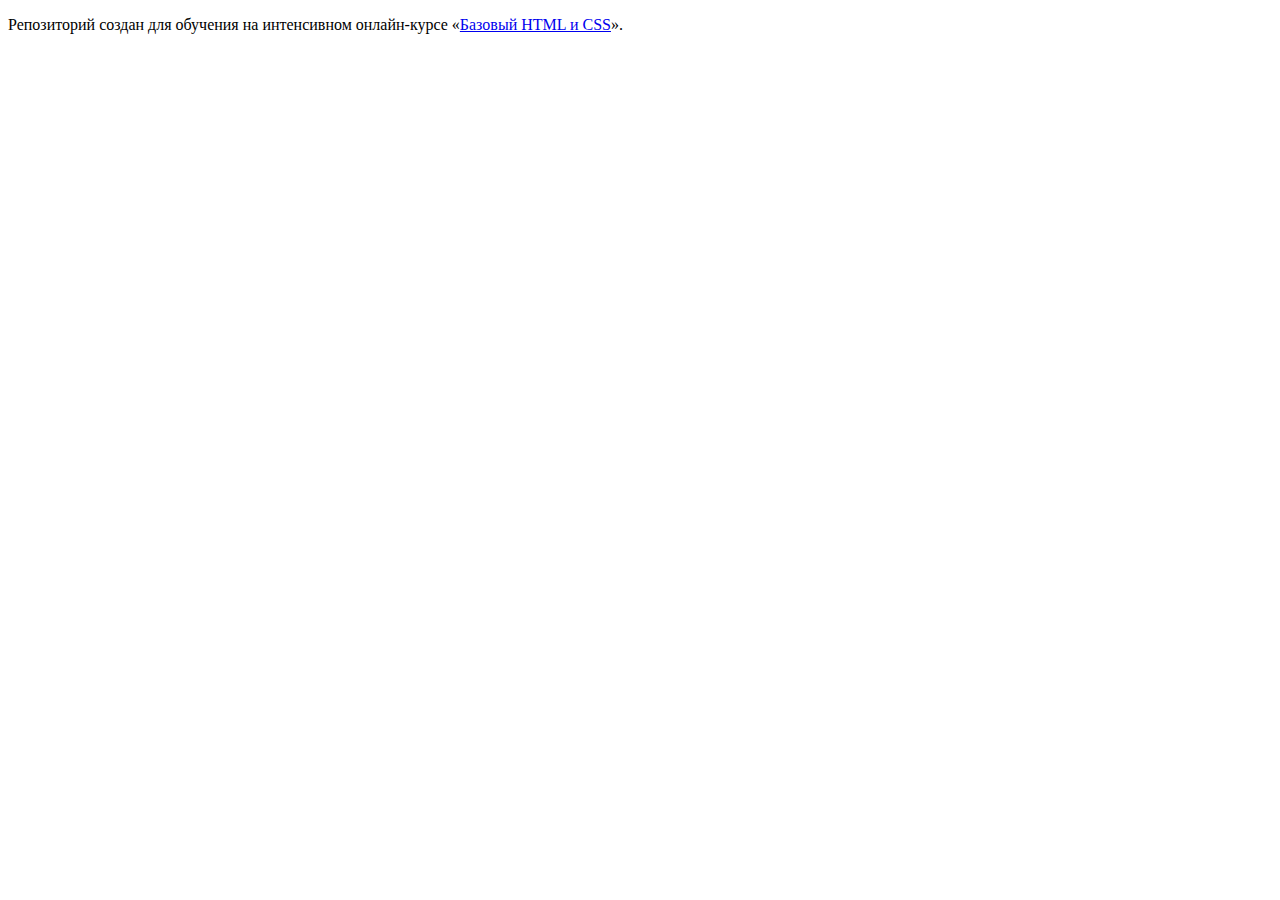
==== index.html @ 527d099c ":hatching_chick:" ====
<!DOCTYPE html>
<html lang="ru">
  <head>
    <meta charset="utf-8">
    <title>HTML Academy: Барбершоп</title>
  </head>
  <body>

    <p>Репозиторий создан для обучения на интенсивном онлайн‑курсе «<a href="https://htmlacademy.ru/intensive/htmlcss">Базовый HTML и CSS</a>».</p>

  </body>
</html>
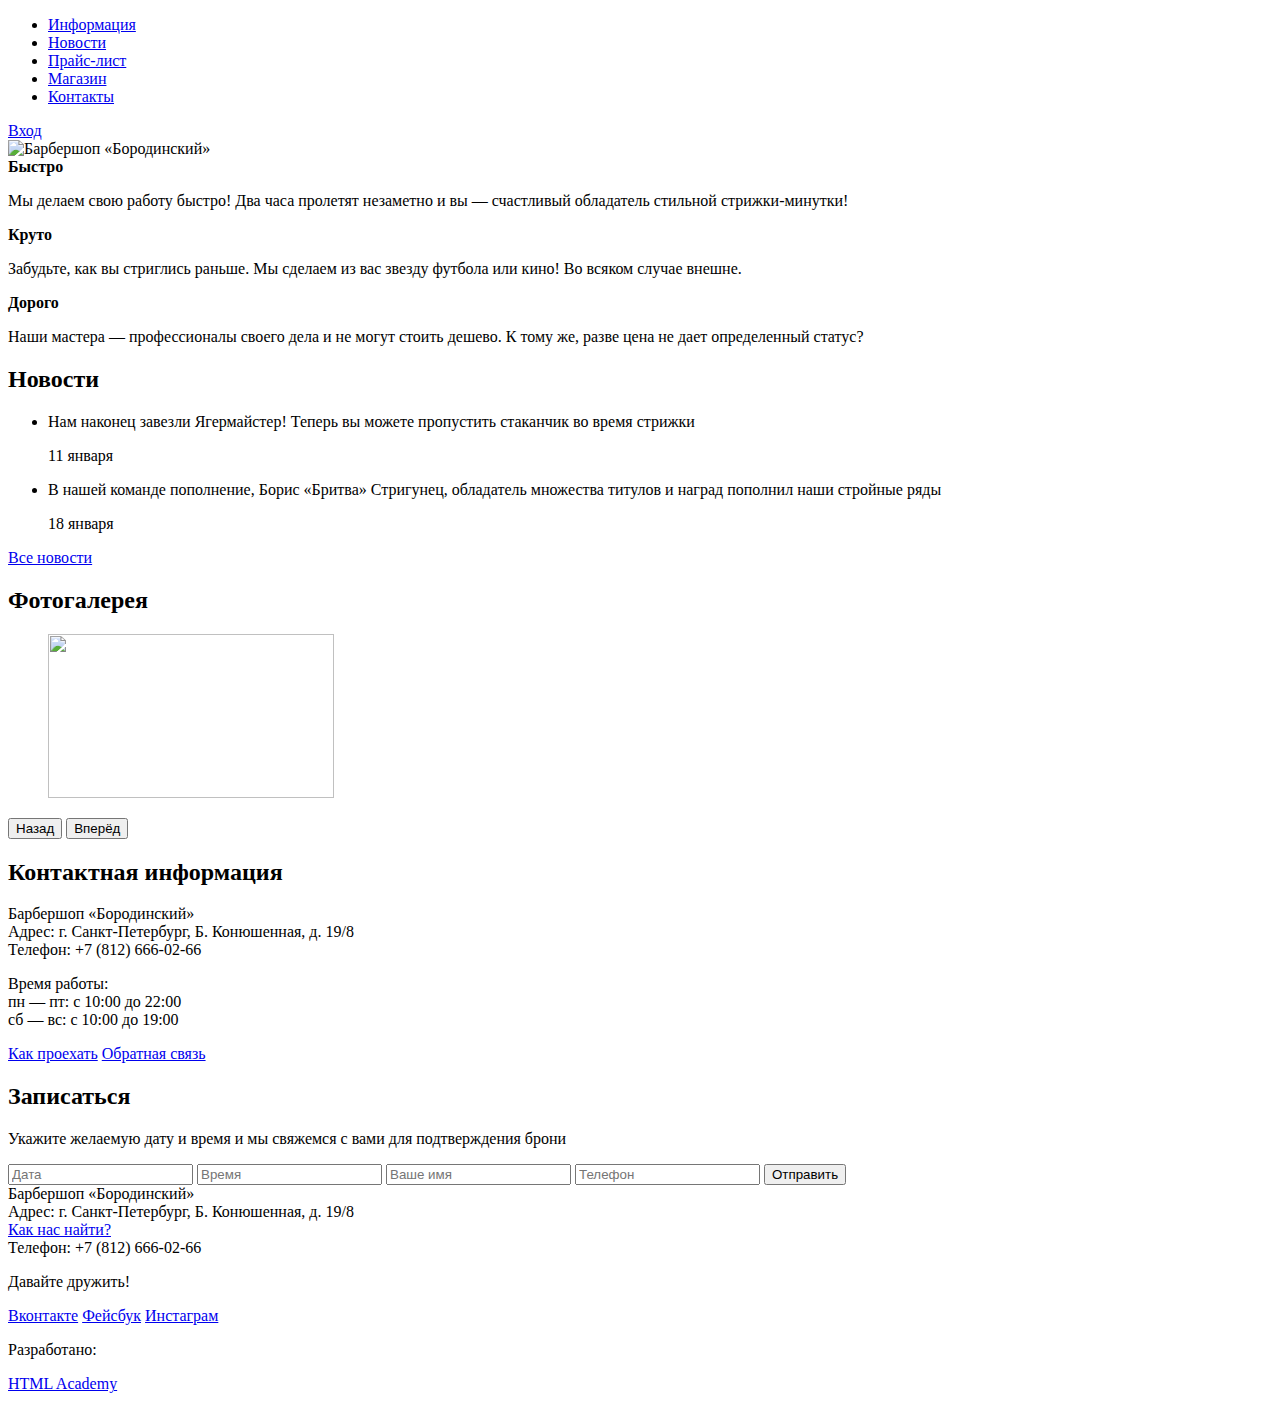
==== commit 551790fe: "добавлена разметка главной страницы" ====
--- a/index.html
+++ b/index.html
@@ -2,11 +2,127 @@
 <html lang="ru">
   <head>
     <meta charset="utf-8">
-    <title>HTML Academy: Барбершоп</title>
+    <title>Барбершоп «Бородинский»</title>
   </head>
   <body>
-
-    <p>Репозиторий создан для обучения на интенсивном онлайн‑курсе «<a href="https://htmlacademy.ru/intensive/htmlcss">Базовый HTML и CSS</a>».</p>
-
+    <header class="main-header">
+      <div class="container">
+        <nav class="main-navigation">
+          <ul class="list">
+            <li class="item">
+              <a href="#">Информация</a>
+            </li>
+            <li class="item">
+              <a href="#">Новости</a>
+            </li>
+            <li class="item">
+              <a href="#">Прайс-лист</a>
+            </li>
+            <li class="item">
+              <a href="#">Магазин</a>
+            </li>
+            <li class="item">
+              <a href="#">Контакты</a>
+            </li>
+          </ul>
+        </nav>
+        <div class="user-block">
+          <a class="login" href="#">Вход</a>
+        </div>
+      </div>
+    </header>
+    <main class="container">
+      <div class="index-logo">
+        <img src="img/index-logo.png" width="368" height="204" alt="Барбершоп «Бородинский»">
+      </div>
+      <section class="features">
+        <div class="features-item">
+          <b class="features-name">Быстро</b>
+          <p>Мы делаем свою работу быстро! Два часа пролетят незаметно и вы — счастливый обладатель стильной стрижки-минутки!</p>
+        </div>
+        <div class="features-item">
+          <b class="features-name">Круто</b>
+          <p>Забудьте, как вы стриглись раньше. Мы сделаем из вас звезду футбола или кино! Во всяком случае внешне.</p>
+        </div>
+        <div class="features-item">
+          <b class="features-name">Дорого</b>
+          <p>Наши мастера — профессионалы своего дела и не могут стоить дешево. К тому же, разве цена не дает определенный статус?</p>
+        </div>
+      </section>
+      <div class="index-content">
+        <div class="index-content-left">
+          <h2 class="index-content-title">Новости</h2>
+          <ul class="news-preview">
+            <li>
+              <p>Нам наконец завезли Ягермайстер! Теперь вы можете пропустить стаканчик во время стрижки</p>
+              <time datetime="2016-01-11">11 января</time>
+            </li>
+            <li>
+              <p>В нашей команде пополнение, Борис «Бритва» Стригунец, обладатель множества титулов и наград пополнил наши стройные ряды</p>
+              <time datetime="2016-01-18">18 января</time>
+            </li>
+          </ul>
+          <a class="btn" href="#">Все новости</a>
+        </div>
+        <div class="index-content-right">
+          <h2 class="index-content-title">Фотогалерея</h2>
+          <div class="gallery">
+            <figure class="gallery-content">
+              <img src="img/photo-1.jpg" width="286" height="164" alt="">
+            </figure>
+            <button class="btn gallery-prev" type="button">Назад</button>
+            <button class="btn gallery-next" type="button">Вперёд</button>
+          </div>
+        </div>
+      </div>
+      <div class="index-content">
+        <div class="index-content-left">
+          <h2 class="index-content-title">Контактная информация</h2>
+          <p>
+            Барбершоп «Бородинский»<br>
+            Адрес: г. Санкт-Петербург, Б. Конюшенная, д. 19/8<br>
+            Телефон: +7 (812) 666-02-66
+          </p>
+          <p>
+            Время работы:<br>
+            пн — пт: с 10:00 до 22:00<br>
+            сб — вс: с 10:00 до 19:00
+          </p>
+          <a class="btn" href="#">Как проехать</a>
+          <a class="btn" href="#">Обратная связь</a>
+        </div>
+        <div class="index-content-right">
+          <h2 class="index-content-title">Записаться</h2>
+          <p>Укажите желаемую дату и время и мы свяжемся с вами для подтверждения брони</p>
+          <form class="appointment-form" action="https://echo.htmlacademy.ru" method="post">
+            <input type="text" name="date" value="" placeholder="Дата">
+            <input type="text" name="time" value="" placeholder="Время">
+            <input type="text" name="name" value="" placeholder="Ваше имя">
+            <input type="tel" name="phone" value="" placeholder="Телефон">
+            <button class="btn" type="submit">Отправить</button>
+          </form>
+        </div>
+      </div>
+    </main>
+    <footer class="main-footer">
+      <div class="container">
+        <section class="footer-contacts">
+          Барбершоп «Бородинский»<br>
+          Адрес: г. Санкт-Петербург, Б. Конюшенная, д. 19/8<br>
+          <a href="#">Как нас найти?</a><br>
+          Телефон: +7 (812) 666-02-66
+        </section>
+        <section class="footer-social">
+          <p>Давайте дружить!</p>
+          <a class="social-btn social-btn-vk" href="#">Вконтакте</a>
+          <a class="social-btn social-btn-fb" href="#">Фейсбук</a>
+          <a class="social-btn social-btn-inst" href="#">Инстаграм</a>
+        </section>
+        <section class="footer-copyright">
+          <p>Разработано:</p>
+          <a class="btn" href="https://htmlacademy.ru">HTML Academy</a>
+        </section>
+      </div>
+    </footer>
   </body>
-</html>
+</html>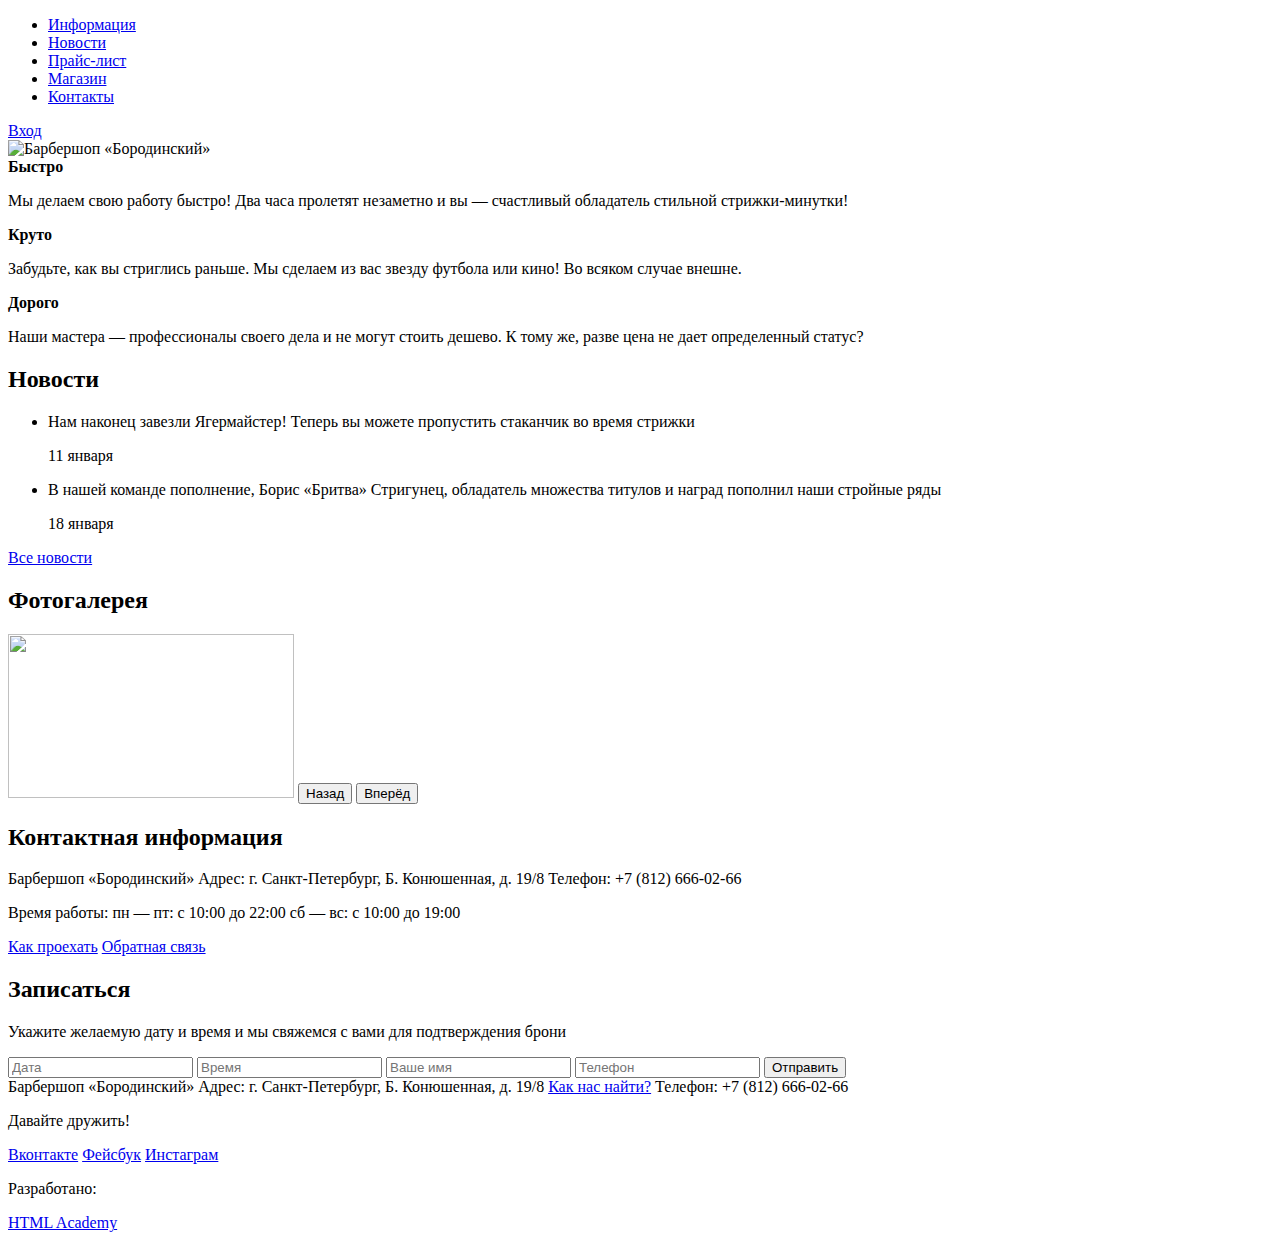
==== commit a439b587: "исправлены классы, убраны br и figure" ====
--- a/index.html
+++ b/index.html
@@ -7,22 +7,22 @@
   <body>
     <header class="main-header">
       <div class="container">
-        <nav class="main-navigation">
-          <ul class="list">
-            <li class="item">
-              <a href="#">Информация</a>
+        <nav class="main-nav">
+          <ul class="main-nav__list">
+            <li class="main_nav__item">
+              <a href="#" class="main-nav__link">Информация</a>
             </li>
-            <li class="item">
-              <a href="#">Новости</a>
+            <li class="main-nav__item">
+              <a href="#" class="main-nav__link">Новости</a>
             </li>
-            <li class="item">
-              <a href="#">Прайс-лист</a>
+            <li class="main-nav__item">
+              <a href="#" class="main-nav__link">Прайс-лист</a>
             </li>
-            <li class="item">
-              <a href="#">Магазин</a>
+            <li class="main-nav__item">
+              <a href="#" class="main-nav__link">Магазин</a>
             </li>
-            <li class="item">
-              <a href="#">Контакты</a>
+            <li class="main-nav__item">
+              <a href="#" class="main-nav__link">Контакты</a>
             </li>
           </ul>
         </nav>
@@ -36,91 +36,89 @@
         <img src="img/index-logo.png" width="368" height="204" alt="Барбершоп «Бородинский»">
       </div>
       <section class="features">
-        <div class="features-item">
-          <b class="features-name">Быстро</b>
-          <p>Мы делаем свою работу быстро! Два часа пролетят незаметно и вы — счастливый обладатель стильной стрижки-минутки!</p>
+        <div class="features__item">
+          <b class="features__name">Быстро</b>
+          <p class="festures__text">Мы делаем свою работу быстро! Два часа пролетят незаметно и вы — счастливый обладатель стильной стрижки-минутки!</p>
         </div>
-        <div class="features-item">
-          <b class="features-name">Круто</b>
-          <p>Забудьте, как вы стриглись раньше. Мы сделаем из вас звезду футбола или кино! Во всяком случае внешне.</p>
+        <div class="features__item">
+          <b class="features__name">Круто</b>
+          <p class="festures__text">Забудьте, как вы стриглись раньше. Мы сделаем из вас звезду футбола или кино! Во всяком случае внешне.</p>
         </div>
-        <div class="features-item">
-          <b class="features-name">Дорого</b>
-          <p>Наши мастера — профессионалы своего дела и не могут стоить дешево. К тому же, разве цена не дает определенный статус?</p>
+        <div class="features__item">
+          <b class="features__name">Дорого</b>
+          <p class="festures__text">Наши мастера — профессионалы своего дела и не могут стоить дешево. К тому же, разве цена не дает определенный статус?</p>
         </div>
       </section>
       <div class="index-content">
-        <div class="index-content-left">
-          <h2 class="index-content-title">Новости</h2>
-          <ul class="news-preview">
-            <li>
-              <p>Нам наконец завезли Ягермайстер! Теперь вы можете пропустить стаканчик во время стрижки</p>
-              <time datetime="2016-01-11">11 января</time>
+        <div class="index-content__left">
+          <h2 class="index-content__title">Новости</h2>
+          <ul class="news-list">
+            <li class="news-list__item">
+              <p class="news-list__text">Нам наконец завезли Ягермайстер! Теперь вы можете пропустить стаканчик во время стрижки</p>
+              <time class="news-list__data" datetime="2016-01-11">11 января</time>
             </li>
-            <li>
-              <p>В нашей команде пополнение, Борис «Бритва» Стригунец, обладатель множества титулов и наград пополнил наши стройные ряды</p>
-              <time datetime="2016-01-18">18 января</time>
+            <li class="news-list__item">
+              <p class="news-list__text">В нашей команде пополнение, Борис «Бритва» Стригунец, обладатель множества титулов и наград пополнил наши стройные ряды</p>
+              <time class="news-list__data" datetime="2016-01-18">18 января</time>
             </li>
           </ul>
-          <a class="btn" href="#">Все новости</a>
+          <a class="news-btn" href="#">Все новости</a>
         </div>
-        <div class="index-content-right">
-          <h2 class="index-content-title">Фотогалерея</h2>
+        <div class="index-content__right">
+          <h2 class="index-content__title">Фотогалерея</h2>
           <div class="gallery">
-            <figure class="gallery-content">
-              <img src="img/photo-1.jpg" width="286" height="164" alt="">
-            </figure>
-            <button class="btn gallery-prev" type="button">Назад</button>
-            <button class="btn gallery-next" type="button">Вперёд</button>
+            <img class="gallery__image" src="img/photo-1.jpg" width="286" height="164" alt="">
+            <button class="gallery__prev" type="button">Назад</button>
+            <button class="gallery__next" type="button">Вперёд</button>
           </div>
         </div>
       </div>
       <div class="index-content">
-        <div class="index-content-left">
-          <h2 class="index-content-title">Контактная информация</h2>
-          <p>
-            Барбершоп «Бородинский»<br>
-            Адрес: г. Санкт-Петербург, Б. Конюшенная, д. 19/8<br>
+        <div class="index-content__left">
+          <h2 class="index-content__title">Контактная информация</h2>
+          <p class="index-content__text">
+            Барбершоп «Бородинский»
+            Адрес: г. Санкт-Петербург, Б. Конюшенная, д. 19/8
             Телефон: +7 (812) 666-02-66
           </p>
-          <p>
-            Время работы:<br>
-            пн — пт: с 10:00 до 22:00<br>
+          <p class="index-content__text">
+            Время работы:
+            пн — пт: с 10:00 до 22:00
             сб — вс: с 10:00 до 19:00
           </p>
           <a class="btn" href="#">Как проехать</a>
           <a class="btn" href="#">Обратная связь</a>
         </div>
-        <div class="index-content-right">
-          <h2 class="index-content-title">Записаться</h2>
-          <p>Укажите желаемую дату и время и мы свяжемся с вами для подтверждения брони</p>
+        <div class="index-content__right">
+          <h2 class="index-content__title">Записаться</h2>
+          <p class="index-content__text">Укажите желаемую дату и время и мы свяжемся с вами для подтверждения брони</p>
           <form class="appointment-form" action="https://echo.htmlacademy.ru" method="post">
-            <input type="text" name="date" value="" placeholder="Дата">
-            <input type="text" name="time" value="" placeholder="Время">
-            <input type="text" name="name" value="" placeholder="Ваше имя">
-            <input type="tel" name="phone" value="" placeholder="Телефон">
-            <button class="btn" type="submit">Отправить</button>
+            <input class="appointment-form__input" type="text" name="date" value="" placeholder="Дата">
+            <input class="appointment-form__input" type="text" name="time" value="" placeholder="Время">
+            <input class="appointment-form__input" type="text" name="name" value="" placeholder="Ваше имя">
+            <input class="appointment-form__input" type="tel" name="phone" value="" placeholder="Телефон">
+            <button class="class=appointment-form__btn" type="submit">Отправить</button>
           </form>
         </div>
       </div>
     </main>
     <footer class="main-footer">
       <div class="container">
-        <section class="footer-contacts">
-          Барбершоп «Бородинский»<br>
-          Адрес: г. Санкт-Петербург, Б. Конюшенная, д. 19/8<br>
-          <a href="#">Как нас найти?</a><br>
+        <section class="contacts">
+          Барбершоп «Бородинский»
+          Адрес: г. Санкт-Петербург, Б. Конюшенная, д. 19/8
+          <a class="contacts_link" href="#">Как нас найти?</a>
           Телефон: +7 (812) 666-02-66
         </section>
-        <section class="footer-social">
+        <section class="social">
           <p>Давайте дружить!</p>
-          <a class="social-btn social-btn-vk" href="#">Вконтакте</a>
-          <a class="social-btn social-btn-fb" href="#">Фейсбук</a>
-          <a class="social-btn social-btn-inst" href="#">Инстаграм</a>
+          <a class="social__btn social__btn--vk" href="#">Вконтакте</a>
+          <a class="social__btn social__btn--fb" href="#">Фейсбук</a>
+          <a class="social__btn social__btn--inst" href="#">Инстаграм</a>
         </section>
-        <section class="footer-copyright">
-          <p>Разработано:</p>
-          <a class="btn" href="https://htmlacademy.ru">HTML Academy</a>
+        <section class="copyright">
+          <p class="copyright__text">Разработано:</p>
+          <a class="copyright__btn" href="https://htmlacademy.ru">HTML Academy</a>
         </section>
       </div>
     </footer>
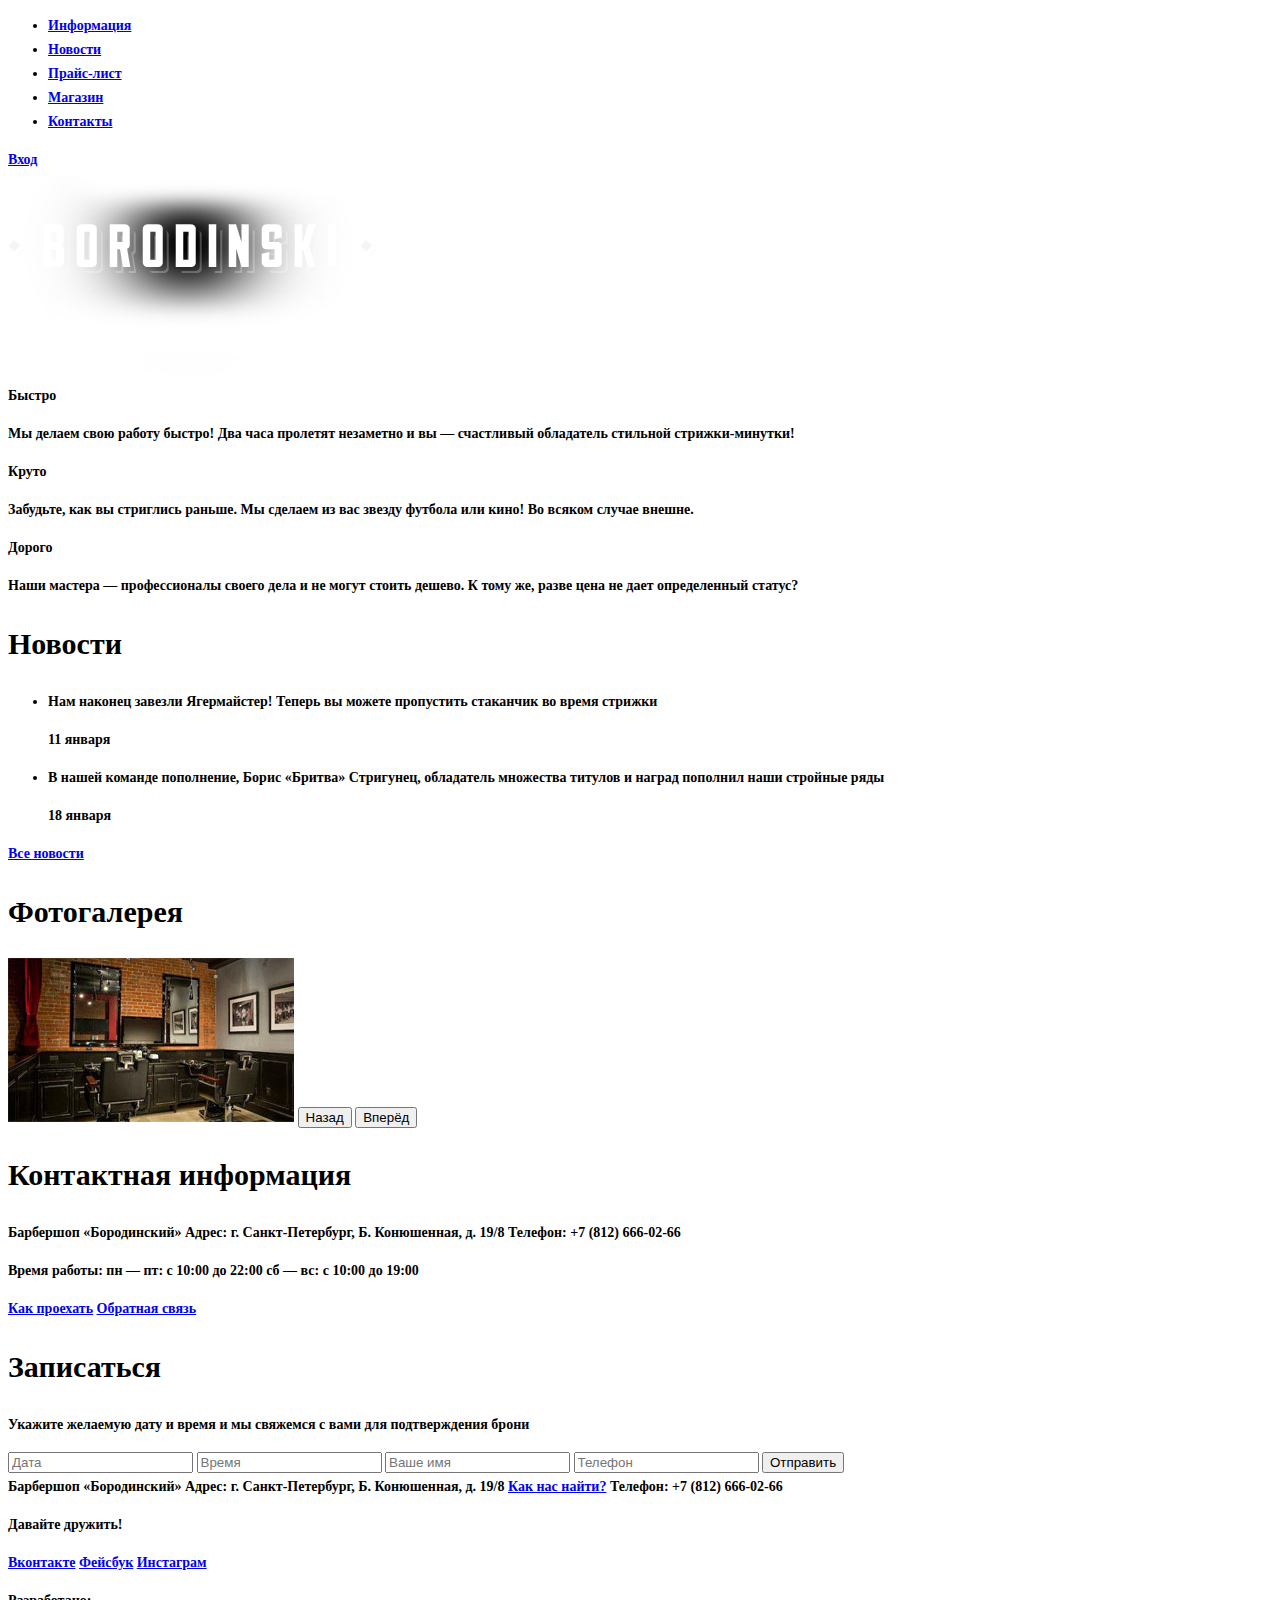
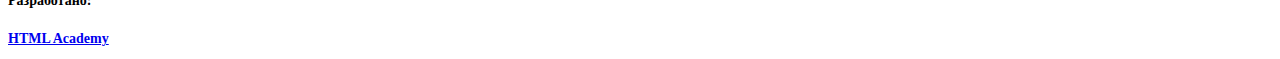
==== commit 0d438555: "добавлены изобрадения, подключены стили" ====
--- a/index.html
+++ b/index.html
@@ -3,6 +3,7 @@
   <head>
     <meta charset="utf-8">
     <title>Барбершоп «Бородинский»</title>
+    <link href="css/style.css" rel="stylesheet">
   </head>
   <body>
     <header class="main-header">
@@ -67,7 +68,7 @@
         <div class="index-content__right">
           <h2 class="index-content__title">Фотогалерея</h2>
           <div class="gallery">
-            <img class="gallery__image" src="img/photo-1.jpg" width="286" height="164" alt="">
+            <img class="gallery__image" src="img/gallery.jpg" width="286" height="164" alt="Интерьер салона">
             <button class="gallery__prev" type="button">Назад</button>
             <button class="gallery__next" type="button">Вперёд</button>
           </div>
--- a/css/style.css
+++ b/css/style.css
@@ -0,0 +1,23 @@
+body {
+  font-family: "PT Sans Narrow";
+  color: black;
+  font-weight: bold;
+  font-size: 14px;
+  line-height: 24px;
+}
+
+h1 {
+  font-family: "PT Sans Narrow";
+  color: black;
+  font-weight: bold;
+  font-size: 30px;
+  line-height: 42px;
+}
+
+h2 {
+  font-family: "PT Sans Narrow";
+  color: black;
+  font-weight: bold;
+  font-size: 30px;
+  line-height: 42px;
+}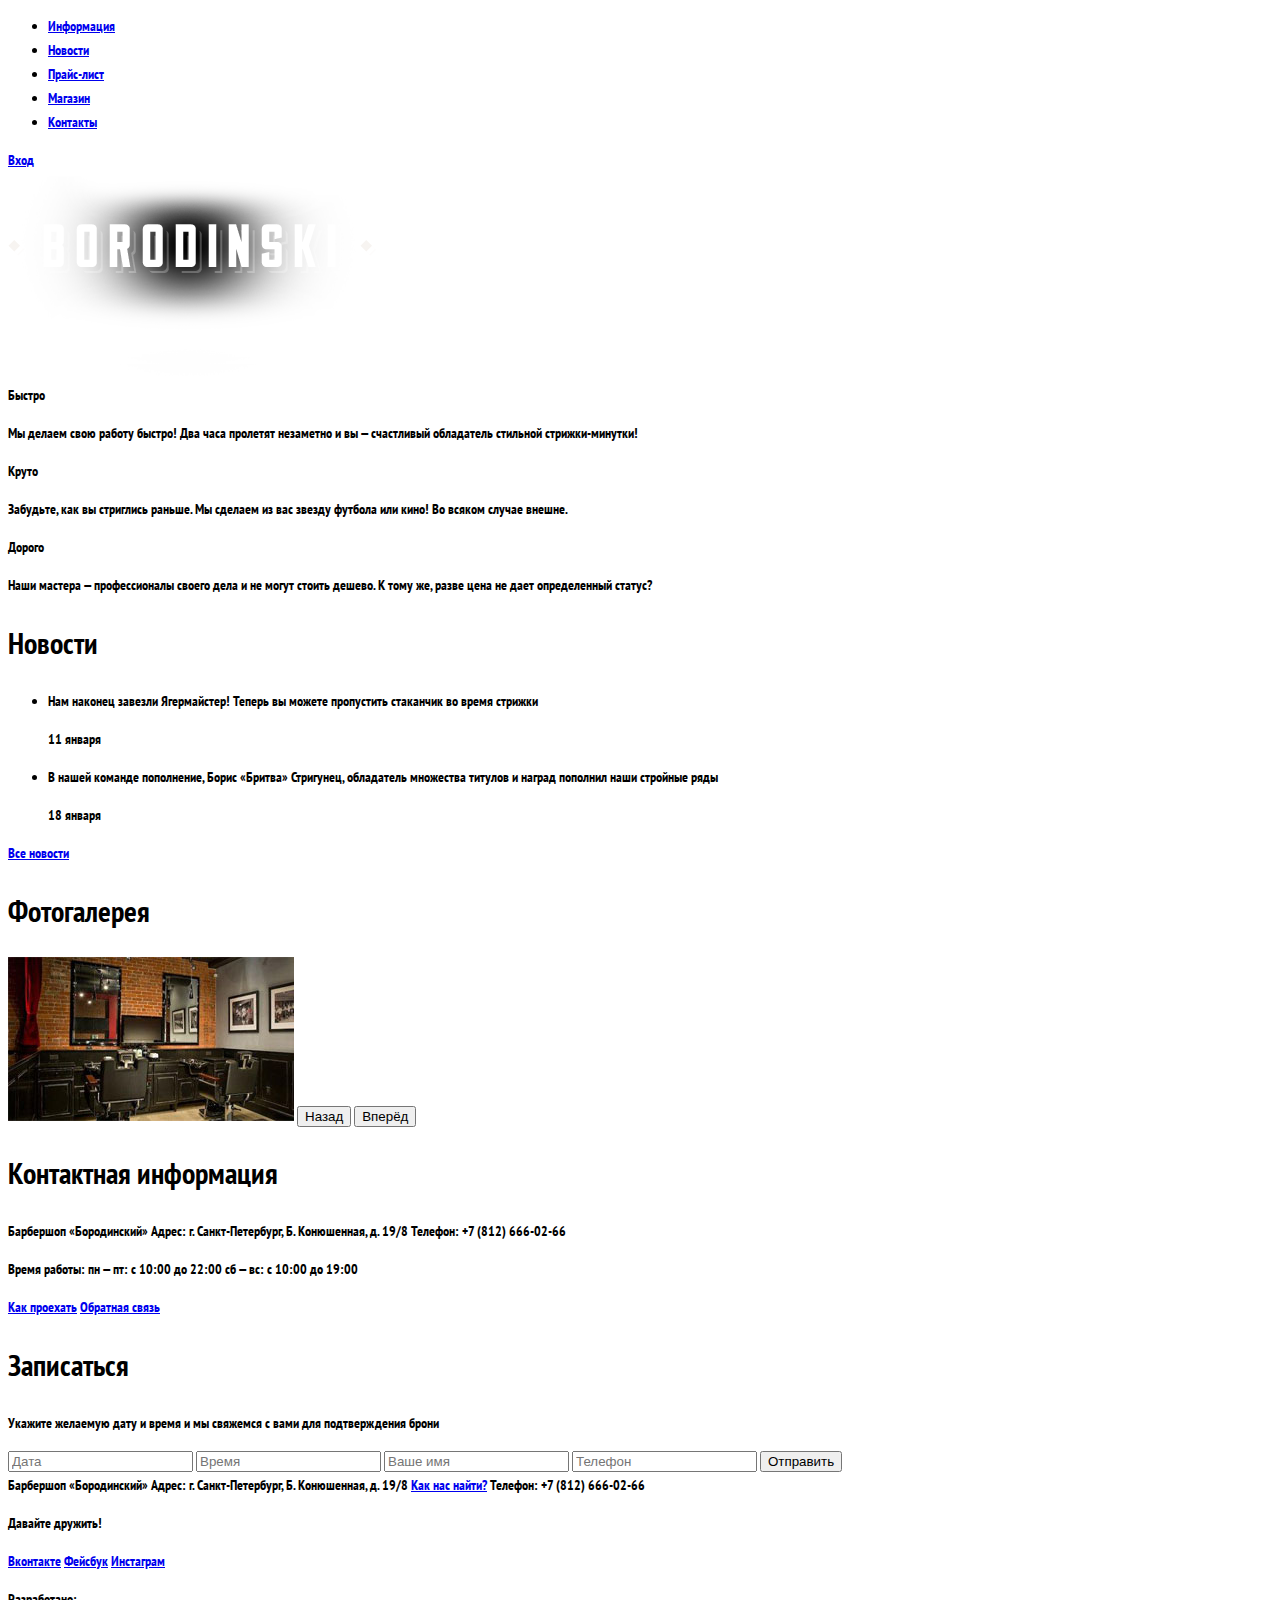
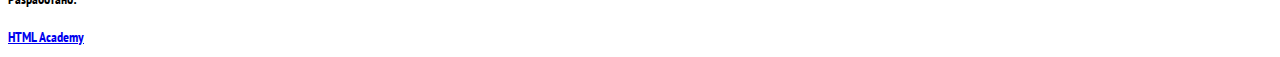
==== commit e636fc78: "добавлен шрифт" ====
--- a/index.html
+++ b/index.html
@@ -4,6 +4,7 @@
     <meta charset="utf-8">
     <title>Барбершоп «Бородинский»</title>
     <link href="css/style.css" rel="stylesheet">
+    <link href="https://fonts.googleapis.com/css?family=PT+Sans+Narrow:400,700&amp;subset=cyrillic" rel="stylesheet">
   </head>
   <body>
     <header class="main-header">
@@ -124,4 +125,4 @@
       </div>
     </footer>
   </body>
-</html>+</html>
